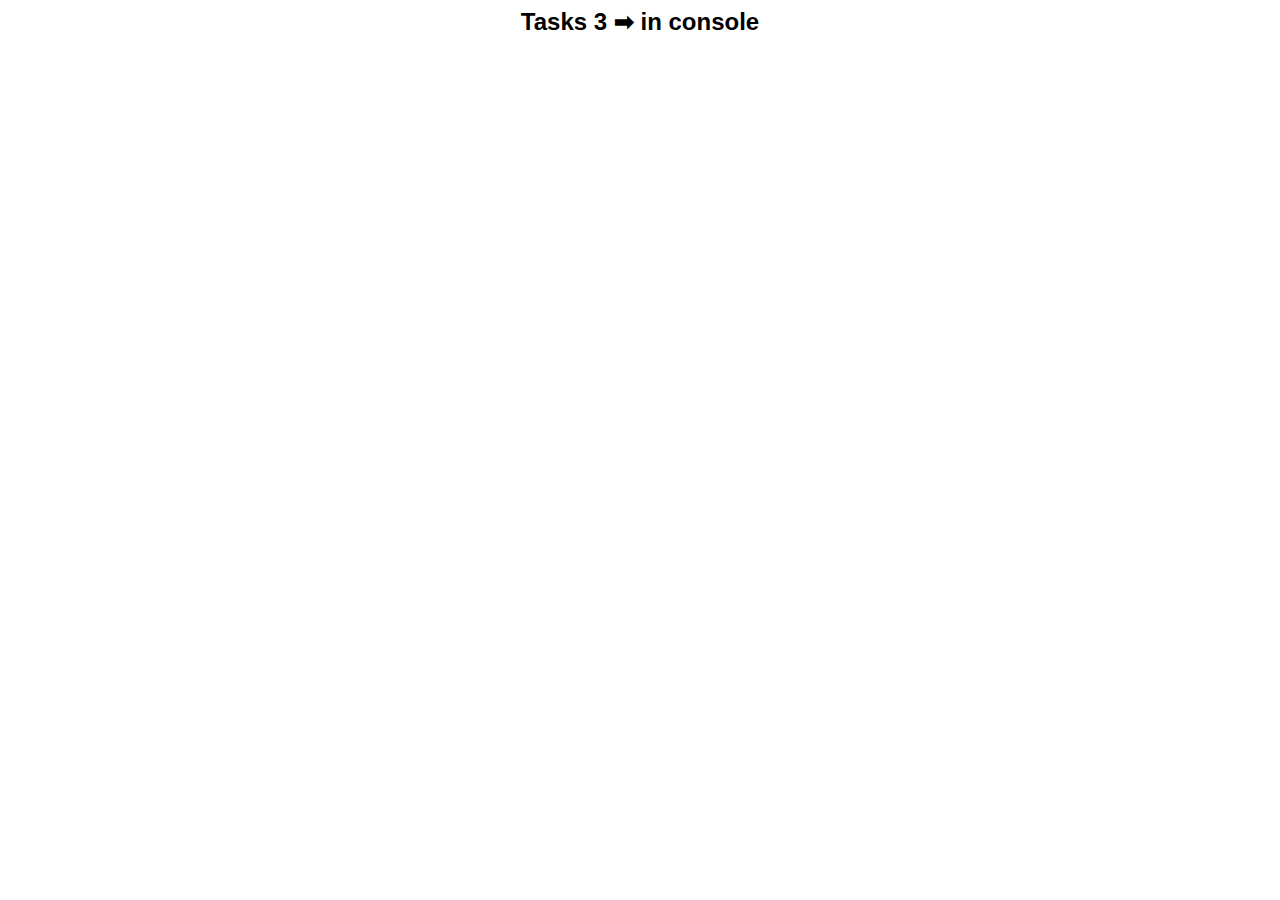
==== src/task3.html @ b6da0a7f "task 2 completed" ====
<!DOCTYPE html>
<html lang="en">
<head>
  <meta charset="UTF-8">
  <meta name="viewport" content="width=device-width, initial-scale=1.0">
  <title>TASK 3</title>
  <link rel="stylesheet" href="./styles.css">
</head>
<body>
  <h2>Tasks 3 &#10145; in console</h2>
  <p>
    
  </p>

  <script src="./task3.js" type="module"></script>
</body>
</html>
---- src/styles.css ----
html {
  box-sizing: border-box;
}

*,
*::before,
*::after {
  box-sizing: inherit;
}

body {
  font-family: -apple-system, BlinkMacSystemFont, 'Segoe UI', Roboto,
    Oxygen-Sans, Ubuntu, Cantarell, 'Helvetica Neue', sans-serif,
    'Apple Color Emoji', 'Segoe UI Emoji', 'Segoe UI Symbol';
}

h2 {
  margin: 0 auto;
  width: 30%;
  text-align: center;
}
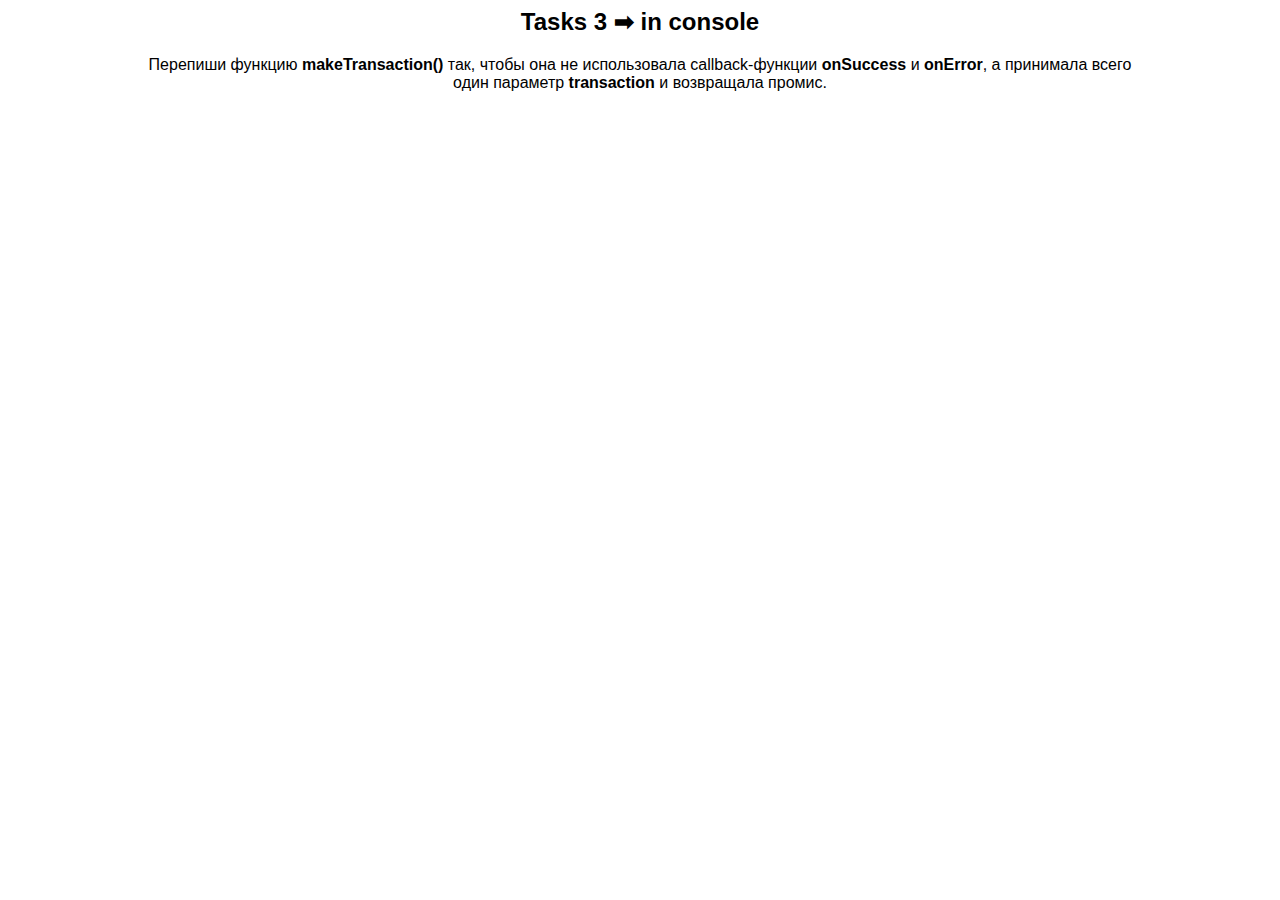
==== commit eed8df40: "task 3 completed" ====
--- a/src/task3.html
+++ b/src/task3.html
@@ -9,7 +9,7 @@
 <body>
   <h2>Tasks 3 &#10145; in console</h2>
   <p>
-    
+    Перепиши функцию <strong>makeTransaction()</strong> так, чтобы она не использовала callback-функции <strong>onSuccess</strong> и <strong>onError</strong>, а принимала всего один параметр <strong>transaction</strong> и возвращала промис.
   </p>
 
   <script src="./task3.js" type="module"></script>
--- a/src/styles.css
+++ b/src/styles.css
@@ -15,7 +15,13 @@
 }
 
 h2 {
-  margin: 0 auto;
+  margin: 0 auto 20px auto;
   width: 30%;
   text-align: center;
 }
+
+p {
+  width: 80%;
+  margin: 0 auto;
+  text-align: center;
+}
